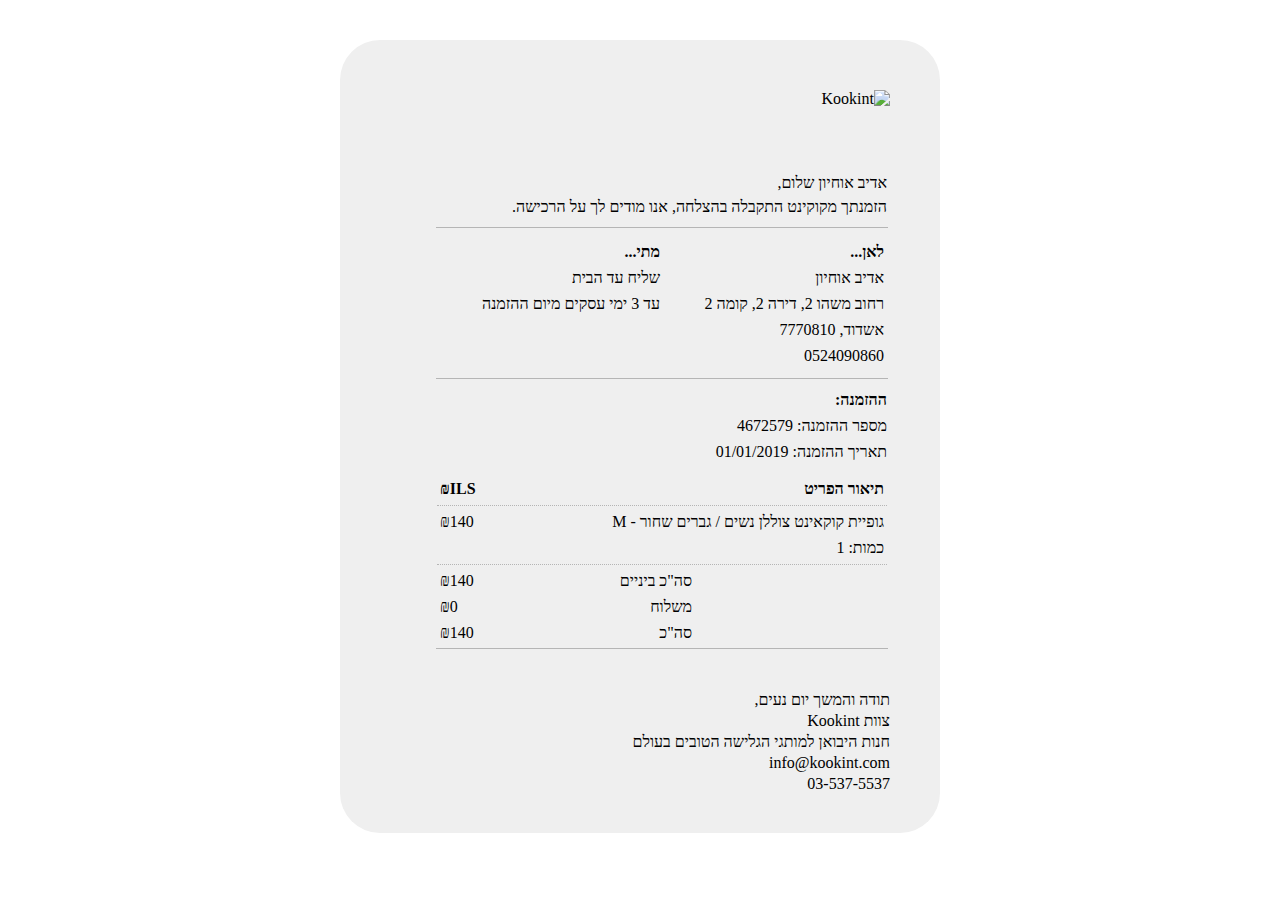
==== mail-template/mail.html @ 129b6c4b "added template example." ====
<!DOCTYPE html>
<html>
	<head>
		<meta http-equiv="Content-Type" content="text/html; charset=UTF-8" />
		<title>Demystifying Email Design</title>
		<meta name="viewport" content="width=device-width, initial-scale=1.0" />
	</head>
	<body width="600" style="margin: 0; padding: 0; direction: rtl;">
		<table height="40"></table>
		<table
			align="center"
			bgcolor="#EFEFEF"
			dir="rtl"
			cellpadding="0"
			cellspacing="0"
			width="600"
			style="text-align: right; border-radius: 40px;"
		>
			<tr>
				<td>
					<table align="center" cellspacing="0" cellpadding="0" width="500">
						<tr height="50"></tr>
						<tr>
							<td>
								<img
									src="../resources/kookint-logo.png"
									alt="Kookint"
									width="80"
									height="60"
									style="display: block;"
								/>
							</td>
						</tr>
						<tr height="20"></tr>
						<tr>
							<td>
								<table width="450">
									<tr height="22">
										<td>אדיב אוחיון שלום,</td>
									</tr>
									<tr height="22">
										<td>
											הזמנתך מקוקינט התקבלה בהצלחה, אנו מודים לך על הרכישה.
										</td>
									</tr>
									<tr height="5"></tr>
									<tr height="1" bgcolor="#B5B5B5" style="display: block;"></tr>
									<tr height="7"></tr>
									<tr>
										<td>
											<table width="450">
												<tr style="font-weight: bold">
													<td width="50%">לאן...</td>
													<td width="50%">מתי...</td>
												</tr>
												<tr height="2"></tr>
												<tr>
													<td>
														אדיב אוחיון
													</td>
													<td>
														שליח עד הבית
													</td>
												</tr>
												<tr height="2"></tr>
												<tr>
													<td>
														רחוב משהו 2, דירה 2, קומה 2
													</td>
													<td>
														עד 3 ימי עסקים מיום ההזמנה
													</td>
												</tr>
												<tr height="2"></tr>
												<tr>
													<td>
														אשדוד, 7770810
													</td>
												</tr>
												<tr height="2"></tr>
												<tr>
													<td>
														0524090860
													</td>
												</tr>
											</table>
										</td>
									</tr>
									<tr height="5"></tr>
									<tr height="1" bgcolor="#B5B5B5" style="display: block;"></tr>
									<tr height="7"></tr>
									<tr style="font-weight: bold">
										<td>
											ההזמנה:
										</td>
									</tr>
									<tr height="2"></tr>
									<tr>
										<td>
											מספר ההזמנה: 4672579
										</td>
									</tr>
									<tr height="2"></tr>
									<tr>
										<td>
											תאריך ההזמנה: 01/01/2019
										</td>
									</tr>
									<tr height="10"></tr>
									<tr>
										<td>
											<table width="450">
												<tr style="font-weight: bold;">
													<td>תיאור הפריט</td>
													<td dir="ltr" style="text-align: left;">₪ILS</td>
												</tr>
											</table>
										</td>
									</tr>
									<tr width="450">
										<td>
											<div style="border-bottom: 1px dotted #B5B5B5;"></div>
										</td>
									</tr>
									<tr>
										<td>
											<table width="450">
												<tr>
													<td>גופיית קוקאינט צוללן נשים / גברים שחור - M</td>
													<td dir="ltr" style="text-align: left;">₪140</td>
												</tr>
												<tr height="2"></tr>
												<tr>
													<td>כמות: 1</td>
												</tr>
											</table>
										</td>
									</tr>
									<tr width="450">
										<td>
											<div style="border-bottom: 1px dotted #B5B5B5;"></div>
										</td>
									</tr>
									<tr>
										<td>
											<table width="258" align="left">
												<tr>
													<td>סה"כ ביניים</td>
													<td dir="ltr" style="text-align: left;">₪140</td>
												</tr>
												<tr height="2"></tr>
												<tr>
													<td>משלוח</td>
													<td dir="ltr" style="text-align: left;">₪0</td>
												</tr>
												<tr height="2"></tr>
												<tr>
													<td>סה"כ</td>
													<td dir="ltr" style="text-align: left;">₪140</td>
												</tr>
											</table>
										</td>
									</tr>
									<tr height="1" bgcolor="#B5B5B5" style="display: block;"></tr>
								</table>
							</td>
						</tr>
						<tr height="40"></tr>
						<tr>
							<td>תודה והמשך יום נעים,</td>
						</tr>
						<tr height="3"></tr>
						<tr>
							<td>צוות Kookint</td>
						</tr>
						<tr height="3"></tr>
						<tr>
							<td>חנות היבואן למותגי הגלישה הטובים בעולם</td>
						</tr>
						<tr height="3"></tr>
						<tr>
							<td>info@kookint.com</td>
						</tr>
						<tr height="3"></tr>
						<tr>
							<td>03-537-5537</td>
						</tr>
					</table>
				</td>
			</tr>
			<tr height="40"></tr>
		</table>
	</body>
</html>
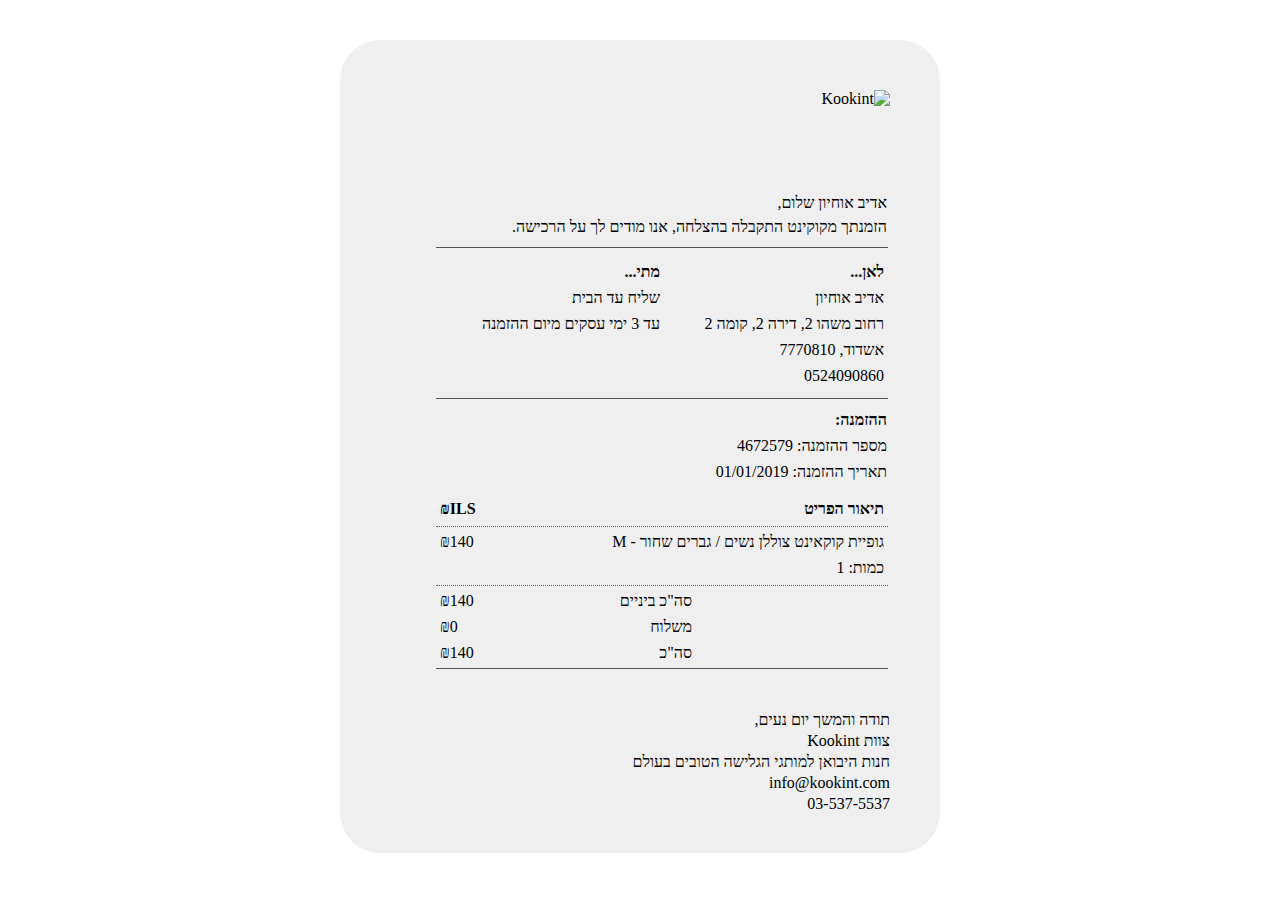
==== commit 76d711fe: "feat(email template): minor fixes" ====
--- a/mail-template/mail.html
+++ b/mail-template/mail.html
@@ -23,10 +23,10 @@
 						<tr>
 							<td>
 								<img
-									src="../resources/kookint-logo.png"
+									src="../resources/logo_kookint.png"
 									alt="Kookint"
-									width="80"
-									height="60"
+									width="90"
+									height="80"
 									style="display: block;"
 								/>
 							</td>
@@ -44,7 +44,7 @@
 										</td>
 									</tr>
 									<tr height="5"></tr>
-									<tr height="1" bgcolor="#B5B5B5" style="display: block;"></tr>
+									<tr height="1" bgcolor="#535353" style="display: block;"></tr>
 									<tr height="7"></tr>
 									<tr>
 										<td>
@@ -87,7 +87,7 @@
 										</td>
 									</tr>
 									<tr height="5"></tr>
-									<tr height="1" bgcolor="#B5B5B5" style="display: block;"></tr>
+									<tr height="1" bgcolor="#535353" style="display: block;"></tr>
 									<tr height="7"></tr>
 									<tr style="font-weight: bold">
 										<td>
@@ -118,9 +118,7 @@
 										</td>
 									</tr>
 									<tr width="450">
-										<td>
-											<div style="border-bottom: 1px dotted #B5B5B5;"></div>
-										</td>
+										<td style="border-bottom: 1px dotted #535353;"></td>
 									</tr>
 									<tr>
 										<td>
@@ -137,9 +135,7 @@
 										</td>
 									</tr>
 									<tr width="450">
-										<td>
-											<div style="border-bottom: 1px dotted #B5B5B5;"></div>
-										</td>
+										<td style="border-bottom: 1px dotted #535353;"></td>
 									</tr>
 									<tr>
 										<td>
@@ -161,7 +157,7 @@
 											</table>
 										</td>
 									</tr>
-									<tr height="1" bgcolor="#B5B5B5" style="display: block;"></tr>
+									<tr height="1" bgcolor="#535353" style="display: block;"></tr>
 								</table>
 							</td>
 						</tr>
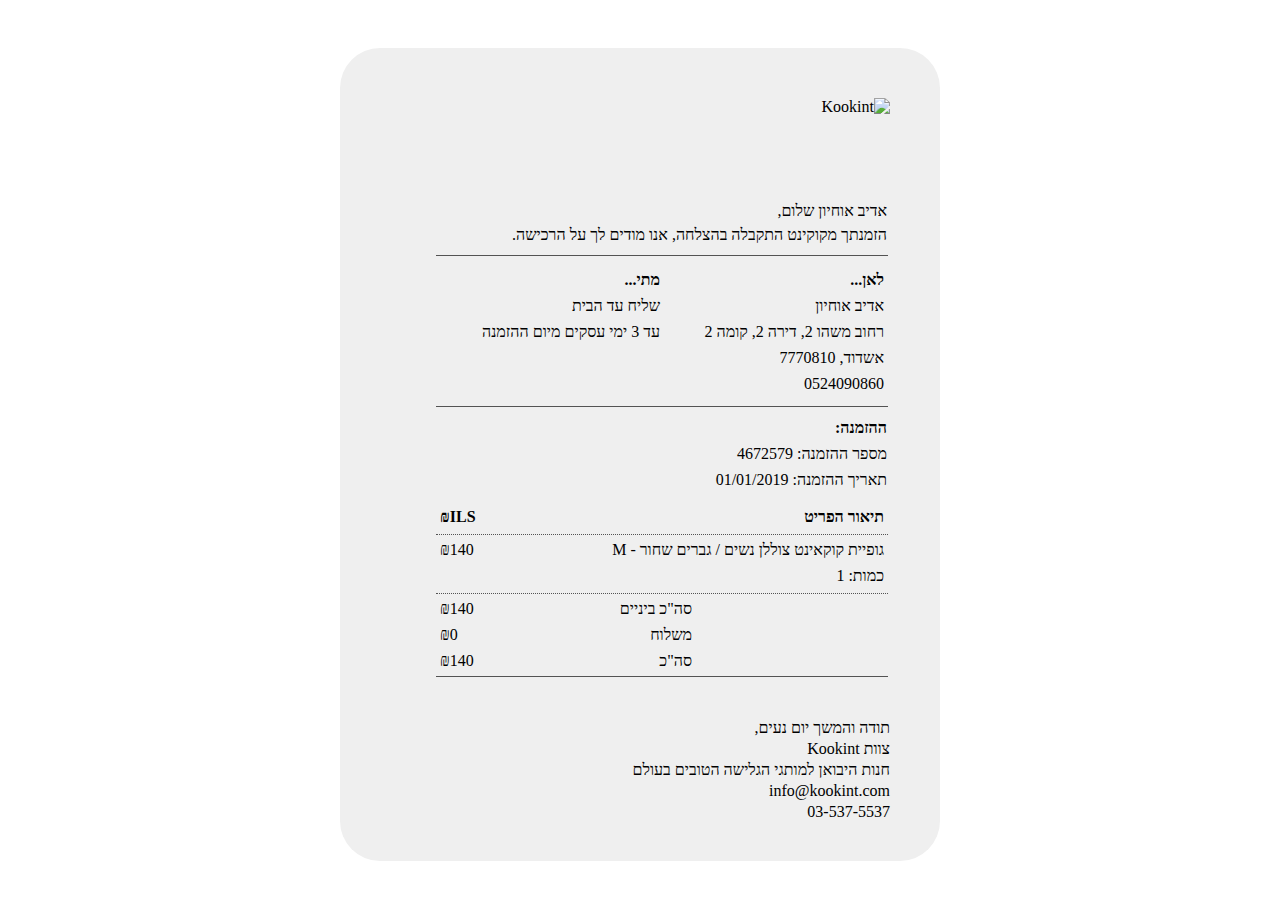
==== commit bf802e6e: "fix(mail-template): fixed mobile responsiveness." ====
--- a/mail-template/mail.html
+++ b/mail-template/mail.html
@@ -4,8 +4,22 @@
 		<meta http-equiv="Content-Type" content="text/html; charset=UTF-8" />
 		<title>Demystifying Email Design</title>
 		<meta name="viewport" content="width=device-width, initial-scale=1.0" />
+		<style>
+			.main-container {
+				width: 600px;
+			}
+			.wrapper-container {
+				width: 500px;
+			}
+			.fixed-width {
+				width: 450px;
+			}
+			.small-table {
+				width: 258px;
+			}
+		</style>
 	</head>
-	<body width="600" style="margin: 0; padding: 0; direction: rtl;">
+	<body>
 		<table height="40"></table>
 		<table
 			align="center"
@@ -13,12 +27,12 @@
 			dir="rtl"
 			cellpadding="0"
 			cellspacing="0"
-			width="600"
-			style="text-align: right; border-radius: 40px;"
+			class="main-container" width="500"
+			style="text-align: right; border-radius: 40px; direction: rtl;"
 		>
 			<tr>
 				<td>
-					<table align="center" cellspacing="0" cellpadding="0" width="500">
+					<table align="center" cellspacing="0" cellpadding="0" class="wrapper-container">
 						<tr height="50"></tr>
 						<tr>
 							<td>
@@ -34,7 +48,7 @@
 						<tr height="20"></tr>
 						<tr>
 							<td>
-								<table width="450">
+								<table class="fixed-width">
 									<tr height="22">
 										<td>אדיב אוחיון שלום,</td>
 									</tr>
@@ -48,7 +62,7 @@
 									<tr height="7"></tr>
 									<tr>
 										<td>
-											<table width="450">
+											<table class="fixed-width">
 												<tr style="font-weight: bold">
 													<td width="50%">לאן...</td>
 													<td width="50%">מתי...</td>
@@ -109,23 +123,23 @@
 									<tr height="10"></tr>
 									<tr>
 										<td>
-											<table width="450">
+											<table class="fixed-width">
 												<tr style="font-weight: bold;">
 													<td>תיאור הפריט</td>
-													<td dir="ltr" style="text-align: left;">₪ILS</td>
-												</tr>
-											</table>
-										</td>
-									</tr>
-									<tr width="450">
+													<td dir="ltr" style="text-align: left; direction: ltr;">₪ILS</td>
+												</tr>
+											</table>
+										</td>
+									</tr>
+									<tr class="fixed-width">
 										<td style="border-bottom: 1px dotted #535353;"></td>
 									</tr>
 									<tr>
 										<td>
-											<table width="450">
+											<table class="fixed-width">
 												<tr>
 													<td>גופיית קוקאינט צוללן נשים / גברים שחור - M</td>
-													<td dir="ltr" style="text-align: left;">₪140</td>
+													<td dir="ltr" style="text-align: left; direction: ltr;">₪140</td>
 												</tr>
 												<tr height="2"></tr>
 												<tr>
@@ -134,25 +148,25 @@
 											</table>
 										</td>
 									</tr>
-									<tr width="450">
+									<tr class="fixed-width">
 										<td style="border-bottom: 1px dotted #535353;"></td>
 									</tr>
 									<tr>
 										<td>
-											<table width="258" align="left">
+											<table class="small-table" align="left">
 												<tr>
 													<td>סה"כ ביניים</td>
-													<td dir="ltr" style="text-align: left;">₪140</td>
+													<td dir="ltr" style="text-align: left; direction: ltr;">₪140</td>
 												</tr>
 												<tr height="2"></tr>
 												<tr>
 													<td>משלוח</td>
-													<td dir="ltr" style="text-align: left;">₪0</td>
+													<td dir="ltr" style="text-align: left; direction: ltr;">₪0</td>
 												</tr>
 												<tr height="2"></tr>
 												<tr>
 													<td>סה"כ</td>
-													<td dir="ltr" style="text-align: left;">₪140</td>
+													<td dir="ltr" style="text-align: left; direction: ltr;">₪140</td>
 												</tr>
 											</table>
 										</td>
